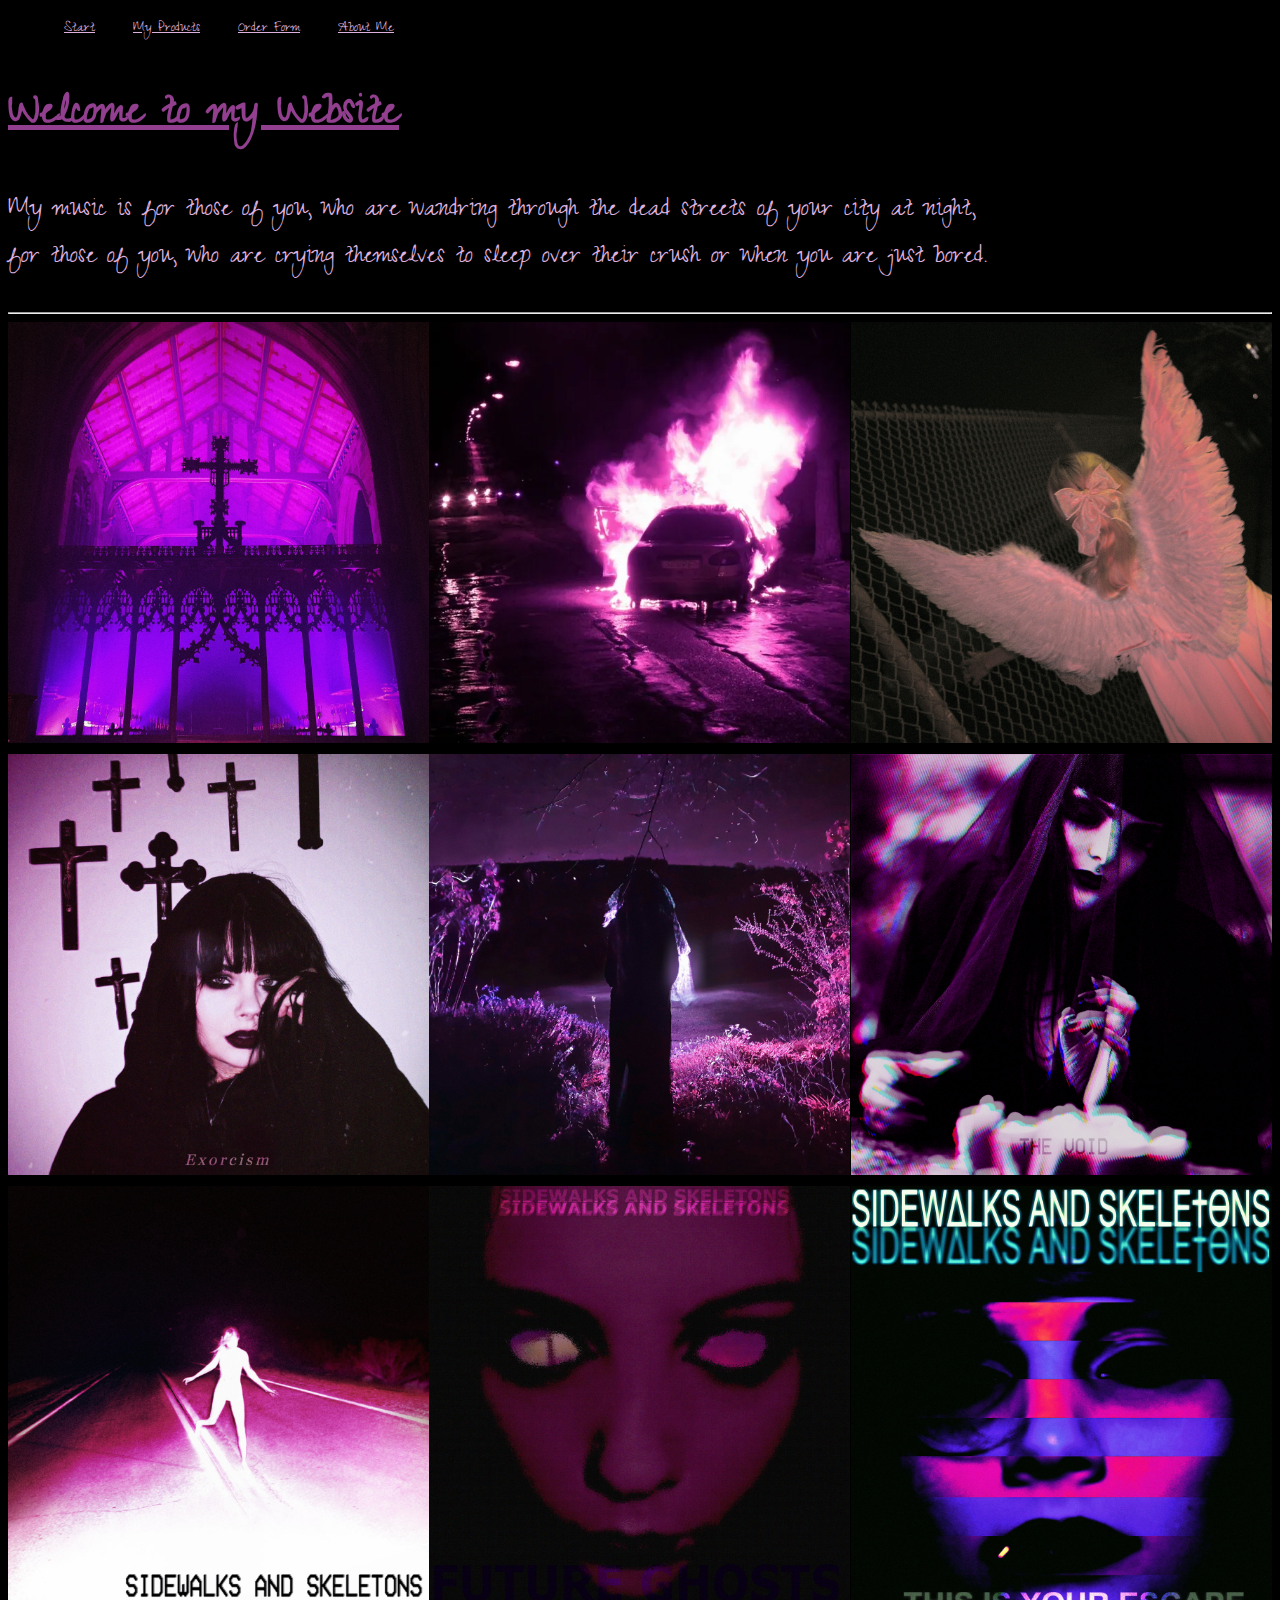
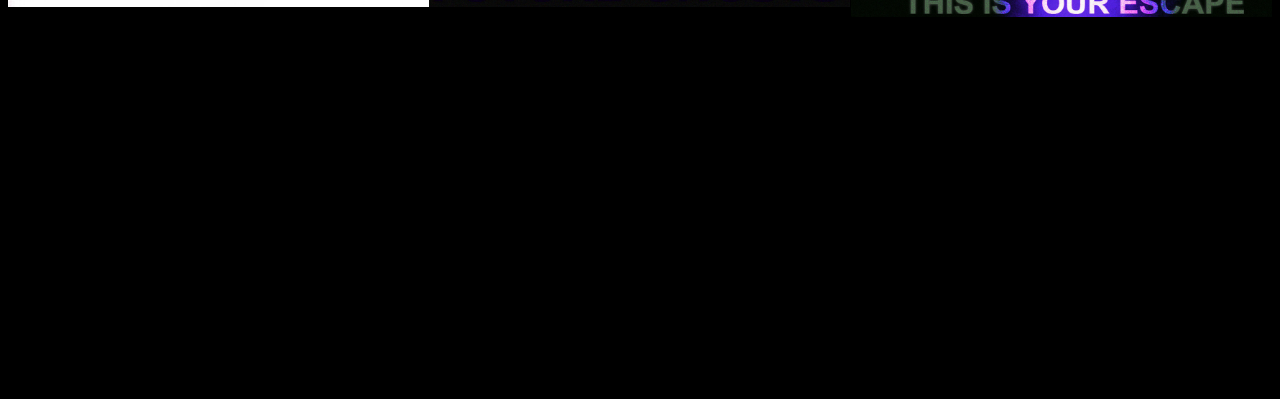
==== HTML/index.html @ e376a69c "1st upload" ====
<!DOCTYPE html>
<html>
	<head>
			<link rel="stylesheet" href="../CSS/mystyle.css" type="text/css"/>
			<link href='https://fonts.googleapis.com/css?family=Zeyada' rel='stylesheet'>
			<meta Charset="UTF-8" /> 
			<title>Sidewalks & Skeletons Shop</title>
			<!--<script>
				function wenn(){
					var alter = Number(prompt("wie alt bist du?"));
					document.getElementById("alter").innerHTML = "Du bist " + alter + " Jahre alt.";
				}
			</script>-->
			
			<script>
				function ShowAndHide1() {
					var x = document.getElementById('Newest Single');

					document.getElementById("Newest Single").innerHTML = "<p>Thorns (feat. Ferngazer)</p><audio controls><source src='../MPEG/Thorns_short.mp3' type='audio/mpeg'>Your browser does not support the audio element.</audio>";	
					if (x.style.display == 'none') {
					x.style.display = 'block';
					} else {
					x.style.display = 'none';
					}
					}
			</script>
			<script>
				function ShowAndHide2() {
					var x = document.getElementById('Solo Singles');
			
					document.getElementById("Solo Singles").innerHTML ="<p>Scope</p><audio controls><source src='../MPEG/Scope_short.mp3' type='audio/mpeg'>Your browser does not support the audio element.</audio><br><p>Die alone</p><audio controls><source src='../MPEG/Die alone_short.mp3' type='audio/mpeg'>Your browser does not support the audio element.</audio>"
					if (x.style.display == 'none') {
					x.style.display = 'block';
					} else {
					x.style.display = 'none'
					}
					}
			</script>
			<script>
				function ShowAndHide3() {
					var x = document.getElementById('Featured Singles');

					document.getElementById("Featured Singles").innerHTML = "<p>4am (feat. CASHFORGOLD)</p><audio controls><source src='../MPEG/4am_short.mp3' type='audio/mpeg'>Your browser does not support the audio element.</audio><br><p>Helena (feat. Brothel)</p><audio controls><source src='../MPEG/Helena_short.mp3' type='audio/mpeg'>Your browser does not support the audio element.</audio><br><p>Melt (by in3briant feat. Sidewalks and Skeletons)</p><audio controls><source src='../MPEG/Melt_short.mp3' type='audio/mpeg'>Your browser does not support the audio element.</audio><br><p>Queen (by CASHFORGOLD feat. Sidewalks and Skeletons)</p><audio controls><source src='../MPEG/Queen_short.mp3' type='audio/mpeg'>Your browser does not support the audio element.</audio><br><p>Isolated (feat. niteboi)</p><audio controls><source src='../MPEG/Isolated_short.mp3' type='audio/mpeg'>Your browser does not support the audio element.</audio>";		
					if (x.style.display == 'none') {
					x.style.display = 'block';
					} else {
					x.style.display = 'none';
					}
					}
			</script>
			<script>
				function ShowAndHide4() {
					var x = document.getElementById('Exorcism');

					document.getElementById("Exorcism").innerHTML = "<p>Eternal Rest</p><audio controls><source src='../MPEG/Eternal Rest_short.mp3' type='audio/mpeg'>Your browser does not support the audio element.</audio><br><p>Shadow</p><audio controls><source src='../MPEG/Shadow_short.mp3' type='audio/mpeg'>Your browser does not support the audio element.</audio><br><p>Eclipse</p><audio controls><source src='../MPEG/Eclipse_short.mp3' type='audio/mpeg'>Your browser does not support the audio element.</audio><br><p>Into the Dark</p><audio controls><source src='../MPEG/Into the Dark_short.mp3' type='audio/mpeg'>Your browser does not support the audio element.</audio>";	
					if (x.style.display == 'none') {
					x.style.display = 'block';
					} else {
					x.style.display = 'none';
					}
					}
			</script>
			<script>
				function ShowAndHide5() {
					var x = document.getElementById('Entity');

					document.getElementById("Entity").innerHTML = "<p>Empath (feat. Goo Munday)</p><audio controls><source src='../MPEG/Empath_short.mp3' type='audio/mpeg'>Your browser does not support the audio element.</audio> <br><p>Fractals (feat. Goo Munday)</p><audio controls><source src='../MPEG/Fractals_short.mp3' type='audio/mpeg'>Your browser does not support the audio element.</audio><br><p>Take Me (feat. Goo Munday)</p><audio controls><source src='../MPEG/Take Me_short.mp3' type='audio/mpeg'>Your browser does not support the audio element.</audio><br><p>Loss</p><audio controls><source src='../MPEG/Loss_short.mp3' type='audio/mpeg'>Your browser does not support the audio element.</audio>";	
					if (x.style.display == 'none') {
					x.style.display = 'block';
					} else {
					x.style.display = 'none';
					}
					}
			</script>
			<script>
				function ShowAndHide6() {
					var x = document.getElementById('The Void');

					document.getElementById("The Void").innerHTML = "<p>Black Flowers</p><audio controls><source src='../MPEG/Black Flowers_short.mp3' type='audio/mpeg'>Your browser does not support the audio element.</audio><br><p>Morphine</p><audio controls><source src='../MPEG/Morphine_short.mp3' type='audio/mpeg'>Your browser does not support the audio element.</audio><br><p>Drowning</p><audio controls><source src='../MPEG/Drowning_short.mp3' type='audio/mpeg'>Your browser does not support the audio element.</audio><br><p>Fading Light</p><audio controls><source src='../MPEG/Fading Light_short.mp3' type='audio/mpeg'>Your browser does not support the audio element.</audio>";	
					if (x.style.display == 'none') {
					x.style.display = 'block';
					} else {
					x.style.display = 'none';
					}
					}
			</script>
			<script>
				function ShowAndHide7() {
					var x = document.getElementById('White Light');

					document.getElementById("White Light").innerHTML = "<p>Goth</p><audio controls><source src='../MPEG/Goth_short.mp3' type='audio/mpeg'>Your browser does not support the audio element.</audio><br><p>Pure</p><audio controls><source src='../MPEG/Pure_short.mp3' type='audio/mpeg'>Your browser does not support the audio element.</audio><br><p>Eternal</p><audio controls><source src='../MPEG/Eternal_short.mp3' type='audio/mpeg'>Your browser does not support the audio element.</audio><br><p>White Light</p><audio controls><source src='../MPEG/White Light_short.mp3' type='audio/mpeg'>Your browser does not support the audio element.</audio>";	
					if (x.style.display == 'none') {
					x.style.display = 'block';
					} else {
					x.style.display = 'none';
					}
					}
			</script>
			<script>
				function ShowAndHide8() {
					var x = document.getElementById('Future Ghosts');

					document.getElementById("Future Ghosts").innerHTML = "<p>Cicatrice</p><audio controls><source src='../MPEG/Cicatrice_short.mp3' type='audio/mpeg'>Your browser does not support the audio element.</audio><br><p>Night Grave</p><audio controls><source src='../MPEG/Night Grave_short.mp3' type='audio/mpeg'>Your browser does not support the audio element.</audio><br><p>Hollow</p><audio controls><source src='../MPEG/Hollow_short.mp3' type='audio/mpeg'>Your browser does not support the audio element.</audio><br><p>Angeldust</p><audio controls><source src='../MPEG/Angeldust_short.mp3' type='audio/mpeg'>Your browser does not support the audio element.</audio>";	
					if (x.style.display == 'none') {
					x.style.display = 'block';
					} else {
					x.style.display = 'none';
					}
					}
			</script>
			<script>
				function ShowAndHide9() {
					var x = document.getElementById('This is your escape');

					document.getElementById("This is your escape").innerHTML = "<p>This Is Your Escape</p><audio controls><source src='../MPEG/This Is Your Escape_short.mp3' type='audio/mpeg'>Your browser does not support the audio element.</audio><br><p>Drifter</p><audio controls><source src='../MPEG/Drifter_short.mp3' type='audio/mpeg'>Your browser does not support the audio element.</audio><br><p>The End</p><audio controls><source src='../MPEG/The End_short.mp3' type='audio/mpeg'>Your browser does not support the audio element.</audio><br><p>We Are Dust</p><audio controls><source src='../MPEG/We Are Dust_short.mp3' type='audio/mpeg'>Your browser does not support the audio element.</audio>";	
					if (x.style.display == 'none') {
					x.style.display = 'block';
					} else {
					x.style.display = 'none';
					}
					}
			</script>
		</head>
		<body>
			<!--<button onClick="wenn()" value="alter">Wie Alt bist du?</button>-->
			<ul>
				<li><a href="index.html">Start</a></li>
				<li><a href="products.html">My Products</a></li>
				<li><a href="orders.html">Order Form</a></li>
				<li><a href="aboutme.html">About Me</a></li>
			</ul>
			<h1>Welcome to my Website</h1>
			<p id="alter">My music is for those of you, who are wandring through the dead streets of your city at night, <br>
				for those of you, who are crying themselves to sleep over their crush or when you are just bored.
			</p>
		<hr />
		<div class="grid-container">
			<div class="item1">
				<img onClick="ShowAndHide1()"
				src="../IMG/Thorns.jpg"
				alt="A big christian cross situated in an big arch. Everything is being saturated in purple."/>
				<span id="Newest Single"></span>
			</div>
			<div class="item2">
				<img onClick="ShowAndHide2()"
				src="../IMG/sidewalks-and-skeletons-scope-Cover-Art.png"
				alt="A car burning on the street. The license plate is being sprayed over with the word scope. The whole picture is saturated in purple." />
				<span id="Solo Singles"></span>
			</div>
			<div class="item3">
				<img onClick="ShowAndHide3()"
				src="../IMG/4am.jpg"
				alt="A Woman with fairy wings from behind standing infront of aa gate. The picture is saturated in pink."/>
				<span id="Featured Singles"></span>
			</div>
			<div class="item4">
				<img onClick="ShowAndHide4()"
				src="../IMG/Exorcism.jpg"
				alt="A blackhaired woman facing the viewer of the picture standing in front of christian crosses on the wall in the background. On the bottom you can see the name 'Exorcism'."/>
				<span id="Exorcism"></span>
			</div>
			<div class="item5">
				<img onClick="ShowAndHide5()"
				src="../IMG/Entity.jpg"
				alt="A Woman in the bushes from behind, staring into a light infront of her. The picture is saturated in purple."/>
				<span id="Entity"></span>
			</div>
			<div class="item6">
				<img onClick="ShowAndHide6()"
				src="../IMG/The Void.jpg"
				alt="A nun from the front tilting her face down. The picture is saturated in purple. On the bottom you cann see the transparent name 'The Void'."/>
				<span id="The Void"></span>
			</div>
			<div class="item7">
				<img onClick="ShowAndHide7()"
				src="../IMG/White Light.jpg"
				alt="A Woman running down the street in the darkness. The picture is saturated in pink. On the bottom of the picture you can see the name 'Sidewalks and Skeletons' in black."/>
				<span id="White Light"></span>
			</div>
			<div class="item8">
				<img onClick="ShowAndHide8()"
				src="../IMG/Future Ghosts.jpg"
				alt="A creepy face from the front staring into the void. The background behind the face is black and the face itself is colored purple. Over the face you can see the name 'Sidewalks and Skeletons'"/>
				<span id="Future Ghosts"></span>
			</div>
			<div class="item9">
				<img onClick="ShowAndHide9()"
				src="../IMG/This is your escape.jpg"
				alt="A face from the front. In the top of the picture is the name 'Sidewalks and Skeletons' written two times. One time in white, the other time in blue. Under the face you can see the album title 'This is your escape'. The face is purple/pink striped."/>
				<span id="This is your escape"></span>
			</div>
		</div>
		<!--<a href="image_location.zip" download>link_text</a>-->
		<iframe style="border-radius:12px" src="https://open.spotify.com/embed/artist/48nHO1cuTbpx4ELhChsxX1?utm_source=generator" width="100%" height="352" frameBorder="0" allowfullscreen="" allow="autoplay; clipboard-write; encrypted-media; fullscreen; picture-in-picture" loading="lazy"></iframe>
	</body>
</html>
---- CSS/mystyle.css ----
body {
    background-color: black;
    background-size:cover;
    font-family: 'Zeyada';
    overflow-x: hidden;
}

h1{
color:hsl(302, 40%, 41%);
text-decoration: underline hsl(302, 40%, 41%);
font-size: 50px;
}

p {
    color: #ddb1df;
    font-size: 30px;
}

img {
opacity: 1;
width: 30%;
border: 2.5%;
height: auto;
}

img:hover {
  opacity: 0.3;   
}

ul {
    list-style-type: none;
    background-color: black;
}

li {
    display: inline;
    color: white;
    padding: 16px;
}

a {
    color:#ddb1df;
}

a:hover {
    opacity: 0.3;
}

.fett {
 font-weight: bold;
}

.rot {
 color: #ff0000;
}

.center {
 text-align: center;
} 

.grid-container {
    display: grid;
    grid-template-columns: auto auto auto;
    align-content: center;
}

.item1 {
    grid-column: 1/2;
    grid-row: 1/2;
    width: 333%;
}

.item2 {
    grid-column: 2/3;
    grid-row: 1/2;
    width:333%;
}

.item3 {
    grid-column: 3/4;
    grid-row: 1/2;
    width:333%;
}

.item4 {
    grid-column: 1/2;
    grid-row: 2/3;
    width:333%;
}

.item5 {
    grid-column: 2/3;
    grid-row: 2/3;
    width:333%;
}

.item6 {
    grid-column: 3/4;
    grid-row: 2/3;
    width:333%;  
}

.item7 {
    grid-column: 1/2;
    grid-row: 3/4;
    width:333%;
}

.item8 {
    grid-column: 2/3;
    grid-row: 3/4;
    width:333%;
}

.item9 {
    grid-column: 3/4;
    grid-row: 3/4;
    width:333%;
}

span {
    width:33%;

}

.accordion {
    background-color: #000;
    color: hsl(302, 40%, 41%);
    cursor: pointer;
    padding: 18px;
    width: 100%;
    border: none;
    text-align: left;
    outline: none;
    font-size: 40px;
    transition: 0.4s;
    font-family: 'Zeyada';
}

.active, .accordion:hover {
    background-color: #ddb1df;
}

.panel {
    padding: 0 18px;
    background-color: #000;
    max-height: 0;
    overflow: hidden;
    transition: max-height 0.2s ease-out;
}

hr {
    color:#ddb1df;
}

label {
    color:#ddb1df;
}

form {
    color:#ddb1df;
}
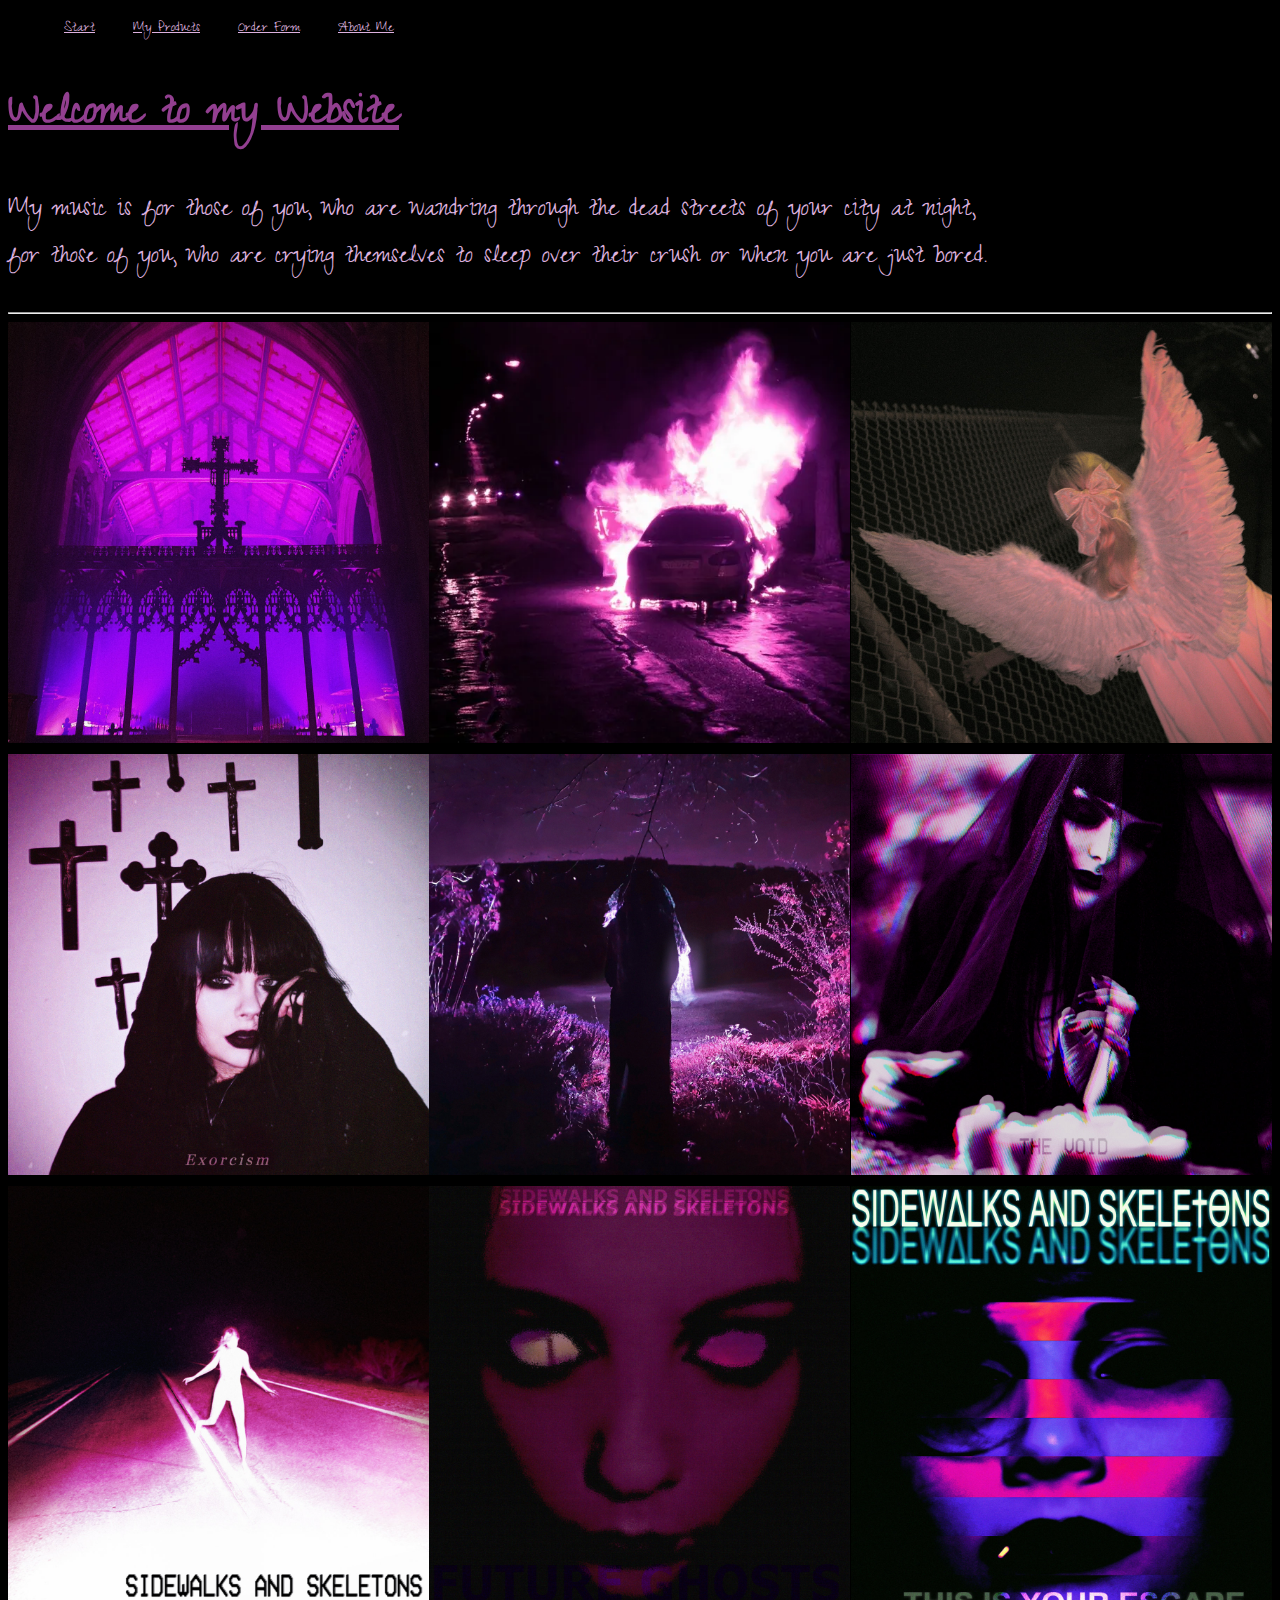
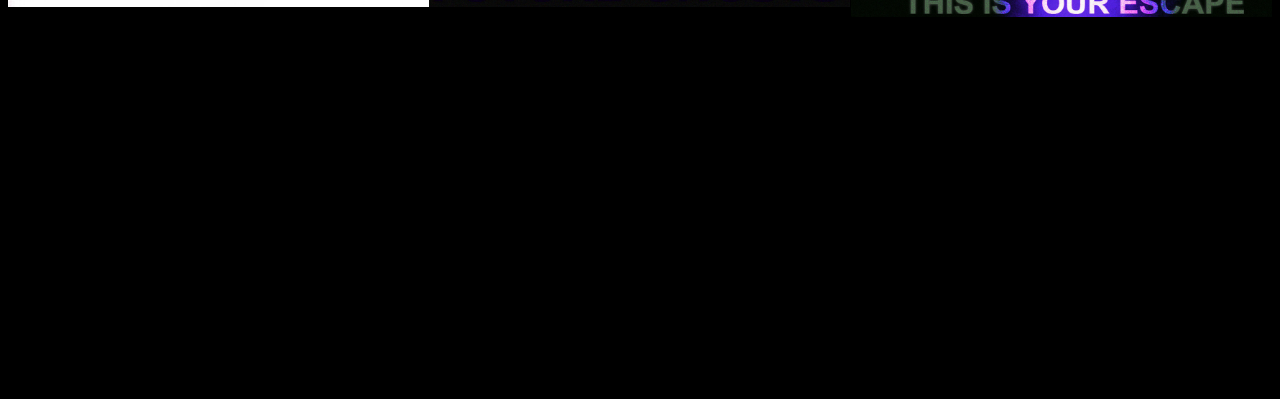
==== commit 68798f57: "add comment" ====
--- a/HTML/index.html
+++ b/HTML/index.html
@@ -1,9 +1,11 @@
 <!DOCTYPE html>
 <html>
 	<head>
+
 			<link rel="stylesheet" href="../CSS/mystyle.css" type="text/css"/>
 			<link href='https://fonts.googleapis.com/css?family=Zeyada' rel='stylesheet'>
 			<meta Charset="UTF-8" /> 
+			<!--hi -->
 			<title>Sidewalks & Skeletons Shop</title>
 			<!--<script>
 				function wenn(){
